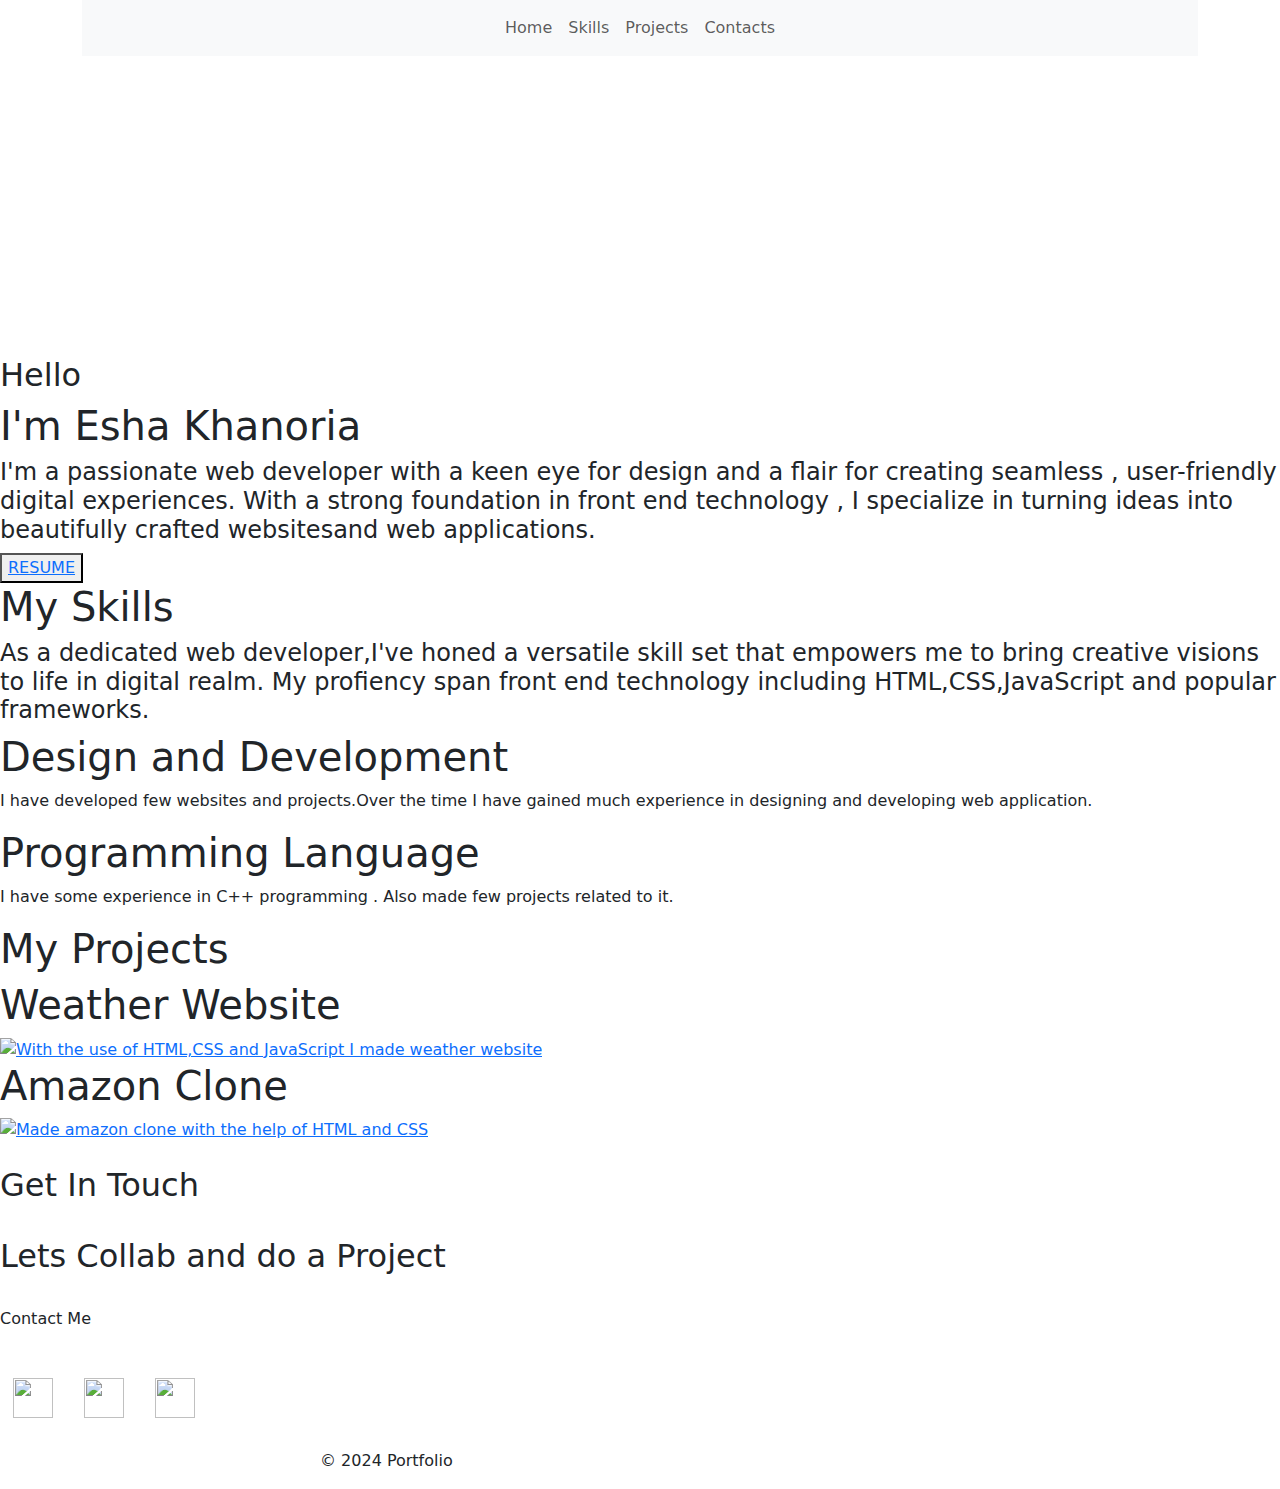
==== index.html @ 710e429c "Add files via upload" ====
<!DOCTYPE html>
<html lang="en">
<head>
    <meta charset="UTF-8">
    <meta name="viewport" content="width=device-width, initial-scale=1.0">
    <title>PORTFOLIO</title>
        <link href="https://cdn.jsdelivr.net/npm/bootstrap@5.3.3/dist/css/bootstrap.min.css" rel="stylesheet"
            integrity="sha384-QWTKZyjpPEjISv5WaRU9OFeRpok6YctnYmDr5pNlyT2bRjXh0JMhjY6hW+ALEwIH" crossorigin="anonymous">
        <link rel="stylesheet" href="style.css">
</head>
<body>
    <header class="header_section">
        <div class="container">
            <nav class="navbar navbar-expand-lg bg-body-tertiary">
                <div class="collapse navbar-collapse" id="navbarSupportedContent">
                    <ul class="navbar-nav mx-auto">
                        <li class="nav-item active">
                            <a class="nav-link" href="index.html">Home</a>
                        </li>
                        <li class="nav-item">
                            <a class="nav-link" href="#page1">Skills</a>
                        </li>
                        <li class="nav-item">
                            <a class="nav-link" href="#page2">Projects</a>
                        </li>
                        <div class="nav-item">
                            <a class="nav-link" href="page3">Contacts</a>
                        </div>
                        
                    </ul>
                </div>
            </nav>
        </div>
    </header>

    <div id="main">
        <div id="page">
            <img src="IMG_20240115_001856_162.jpg" style="padding:150px; border-radius:50%;"alt=""/>
            <div id="text">
                <h2>Hello</h2>
                <h1>I'm Esha Khanoria</h1>
                <h4>
                    I'm a passionate web developer with a keen eye for design and a flair for creating seamless , user-friendly digital experiences. With a strong foundation in front end technology , I specialize in turning ideas into beautifully crafted websitesand web applications.
                </h4>

                <div id="buttons">
                    <button type="button" id="b2">
                        <a href="https://drive.google.com/file/d/1NlX41Z60diKGFQbRW7KsEEZ0YHDkpOVk/view?usp=drive_link">RESUME</a>
                    </button>
                </div>
            </div>
        </div>

            <div id="page1">
                <div id="right">
                    <div id="text1">
                        <h1>My Skills</h1>
                        <h4>
                            As a dedicated web developer,I've honed a versatile skill set that empowers me to bring creative visions to life in digital realm. My profiency span front end technology including HTML,CSS,JavaScript and popular frameworks.
                        </h4>
                    </div>
                </div>
                <div id="left">
                    <div class="box">
                        <h1>Design and Development</h1>
                        <p>
                            I have developed few websites and projects.Over the time I have gained much experience in designing and developing web application.
                        </p>
                    </div>

                    <div class="box">
                        <h1>Programming Language</h1>
                        <p>
                            I have some experience in C++ programming . Also made few projects related to it.
                        </p>
                    </div>
                </div>
            </div>

            <div id="page2">
                <div id="text4">
                    <h1>My Projects</h1>
                </div>
                <div id="project">
                    <div class="projects p1">
                        <div id="text3">
                            <h1>Weather Website</h1>
                        </div>
                        <div id="image">
                            <a href="https://myweather219.netlify.app/">
                                <img src="Screenshot 2024-08-26 000802.png" alt="With the use of HTML,CSS and JavaScript I made weather website "/>
                            </a>
                        </div>
                    </div>
                    <div class="projects p2">
                        <div id="text3">
                            <h1>Amazon Clone</h1>
                        </div>
                        <div id="image">
                            <a href="https://eshakhanoria.github.io/AmazonClone/">
                                <img src="Screenshot 2024-08-26 002322.png" alt="Made amazon clone with the help of HTML and CSS" />
                            </a>
                        </div>
                    </div>
                    
                </div>
            </div>
            <section class="end">
                <div id="page3" class="contact-me">
                    <br>
                    <h2>Get In Touch</h2>
                    <br>
                    <h2 class="collab">Lets Collab and do a Project</h2>
                    <br>
                    <p>Contact Me</p>
                    <br>
                    <a class="btn" href="https://www.eshakhanoria@gmail.com">
                        <img src="gmail logo.jpg" width="40px" height="40px" />
                    </a>

                    <a class="btn" href="https://www.linkedin.com/in/esha-khanoria-168427257/overlay/contact-info/">
                        <img src="linked in logo.jpg" width="40px" height="40px" />
                    </a>

                    <a class="btn" href="https://github.com/eshakhanoria">
                        <img src="github logo.png" width="40px" height="40px" />
                    </a>
                </div>

                <div class="bottom-container">
                    <div style="width:50% ; margin-left:auto; margin-right:auto">
                        <br>
                        <p class="copyright"> &#169 2024 Portfolio</p>
                    </div>
                </div>
            </section>
    </div>
</body>
</html>
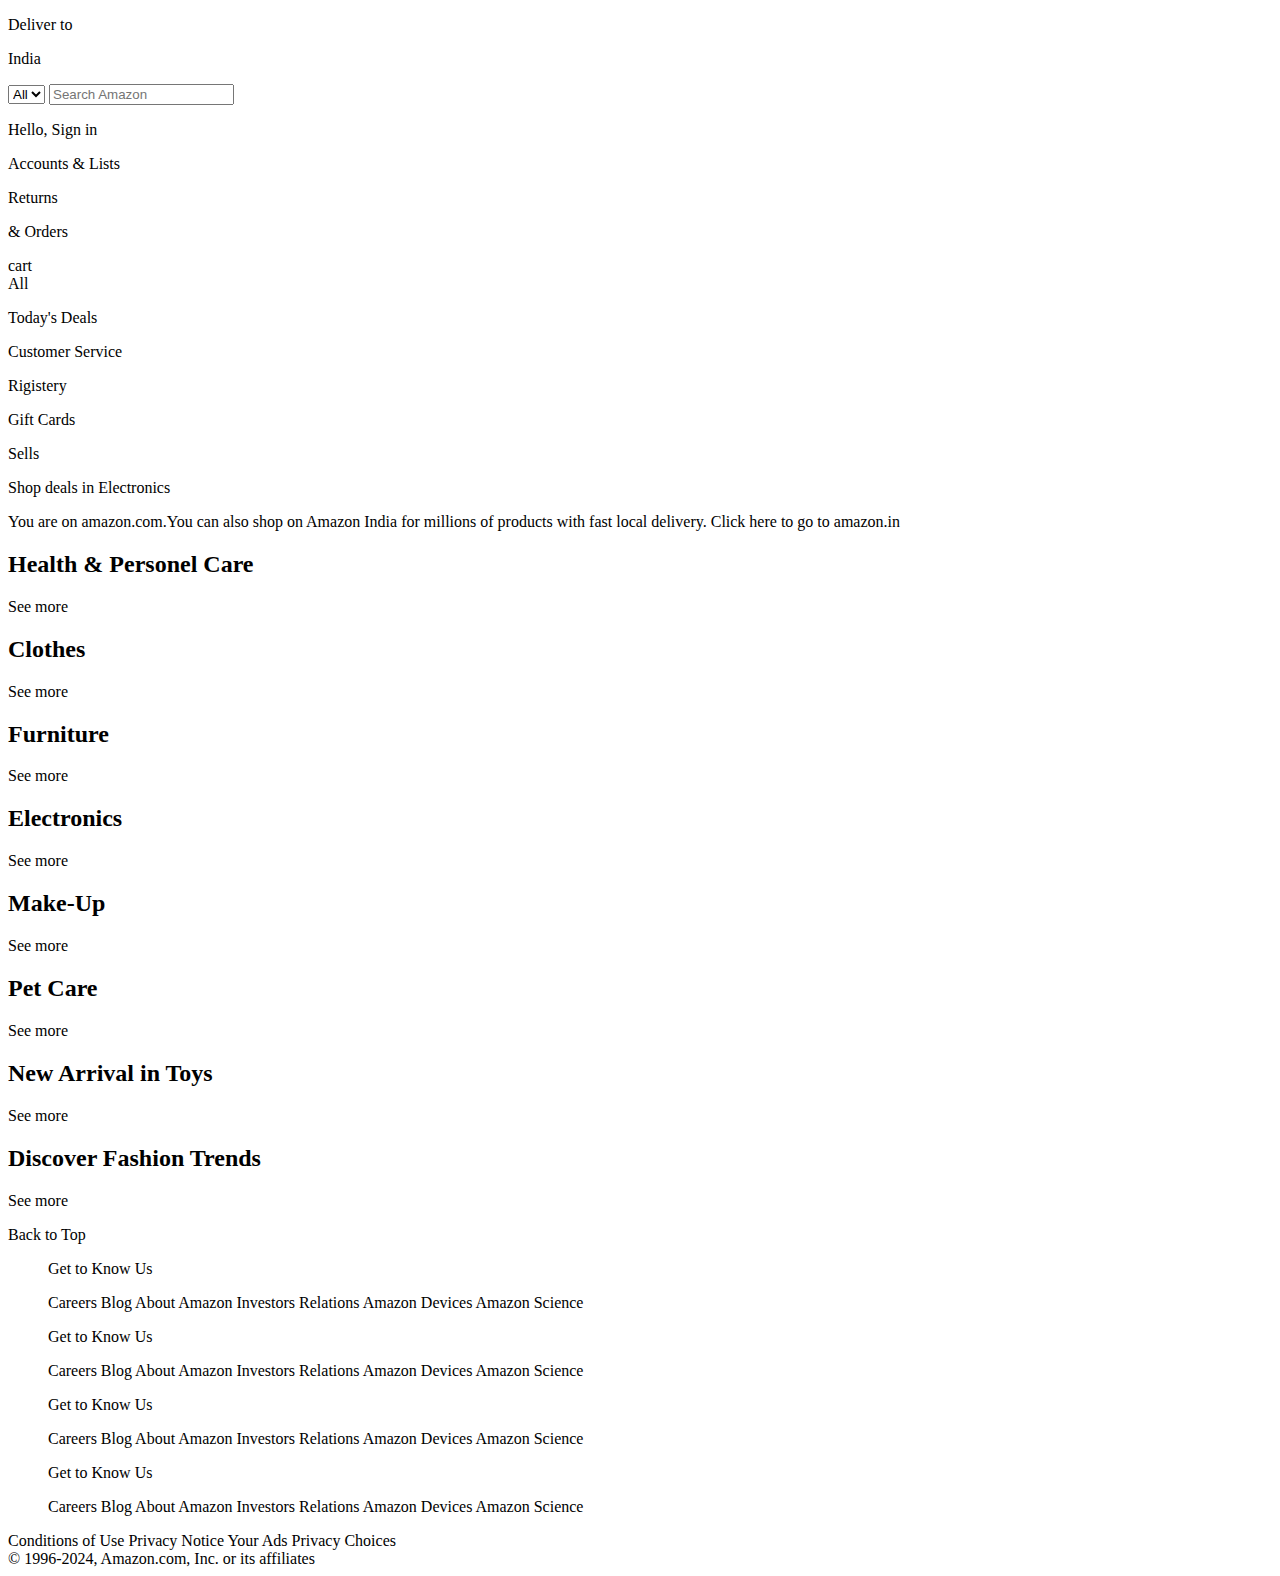
==== commit 77ba8b76: "Add files via upload" ====
--- a/index.html
+++ b/index.html
@@ -1,139 +1,212 @@
 <!DOCTYPE html>
 <html lang="en">
+
 <head>
     <meta charset="UTF-8">
     <meta name="viewport" content="width=device-width, initial-scale=1.0">
-    <title>PORTFOLIO</title>
-        <link href="https://cdn.jsdelivr.net/npm/bootstrap@5.3.3/dist/css/bootstrap.min.css" rel="stylesheet"
-            integrity="sha384-QWTKZyjpPEjISv5WaRU9OFeRpok6YctnYmDr5pNlyT2bRjXh0JMhjY6hW+ALEwIH" crossorigin="anonymous">
-        <link rel="stylesheet" href="style.css">
+    <title>Amazon</title>
+    <link rel="stylesheet" href="https://cdnjs.cloudflare.com/ajax/libs/font-awesome/6.5.2/css/all.min.css"
+        integrity="sha512-SnH5WK+bZxgPHs44uWIX+LLJAJ9/2PkPKZ5QiAj6Ta86w+fsb2TkcmfRyVX3pBnMFcV7oQPJkl9QevSCWr3W6A=="
+        crossorigin="anonymous" referrerpolicy="no-referrer" />
+    <link rel="stylesheet" href="styles.css">
 </head>
+
 <body>
-    <header class="header_section">
-        <div class="container">
-            <nav class="navbar navbar-expand-lg bg-body-tertiary">
-                <div class="collapse navbar-collapse" id="navbarSupportedContent">
-                    <ul class="navbar-nav mx-auto">
-                        <li class="nav-item active">
-                            <a class="nav-link" href="index.html">Home</a>
-                        </li>
-                        <li class="nav-item">
-                            <a class="nav-link" href="#page1">Skills</a>
-                        </li>
-                        <li class="nav-item">
-                            <a class="nav-link" href="#page2">Projects</a>
-                        </li>
-                        <div class="nav-item">
-                            <a class="nav-link" href="page3">Contacts</a>
-                        </div>
-                        
-                    </ul>
+    <header>
+        <div class="navbar">
+            <div class="nav-logo border">
+                <div class="logo"></div>
+            </div>
+            <div class="nav-address border">
+                <p class="add-first">Deliver to</p>
+                <div class="address-icon">
+                    <i class="fa-solid fa-location-dot fa-beat"></i>
+                    <p class="add-second">India</p>
                 </div>
-            </nav>
+            </div>
+            <div class="nav-search ">
+                <select class="search-select">
+                    <option>All</option>
+                </select>
+                <input placeholder="Search Amazon" class="search-input">
+                <div class="search-icon">
+                    <i class="fa-solid fa-magnifying-glass"></i>
+                </div>
+            </div>
+            <div class="nav-signin border">
+                <p><span>Hello, Sign in</span></p>
+                <p>Accounts & Lists</p>
+            </div>
+
+            <div class="nav-return border">
+                <p><span>Returns</span></p>
+                <p> & Orders</p>
+            </div>
+            <div class="nav-cart border">
+                <i class="fa-solid fa-cart-shopping"></i>
+                cart
+            </div>
+        </div>
+
+        <div class="panel">
+            <div class="panel-all">
+                <i class="fa-solid fa-bars"></i>
+                All
+            </div>
+
+            <div class="panel-ops">
+                <p> Today's Deals</p>
+                <p>Customer Service</p>  
+                <p>Rigistery</p> 
+                <p>Gift Cards</p> 
+                <p>Sells</p> 
+            </div>
+
+            <div class="panel-deals">
+                Shop deals in Electronics
+            </div>
+
         </div>
     </header>
-
-    <div id="main">
-        <div id="page">
-            <img src="IMG_20240115_001856_162.jpg" style="padding:150px; border-radius:50%;"alt=""/>
-            <div id="text">
-                <h2>Hello</h2>
-                <h1>I'm Esha Khanoria</h1>
-                <h4>
-                    I'm a passionate web developer with a keen eye for design and a flair for creating seamless , user-friendly digital experiences. With a strong foundation in front end technology , I specialize in turning ideas into beautifully crafted websitesand web applications.
-                </h4>
-
-                <div id="buttons">
-                    <button type="button" id="b2">
-                        <a href="https://drive.google.com/file/d/1NlX41Z60diKGFQbRW7KsEEZ0YHDkpOVk/view?usp=drive_link">RESUME</a>
-                    </button>
-                </div>
-            </div>
-        </div>
-
-            <div id="page1">
-                <div id="right">
-                    <div id="text1">
-                        <h1>My Skills</h1>
-                        <h4>
-                            As a dedicated web developer,I've honed a versatile skill set that empowers me to bring creative visions to life in digital realm. My profiency span front end technology including HTML,CSS,JavaScript and popular frameworks.
-                        </h4>
-                    </div>
-                </div>
-                <div id="left">
-                    <div class="box">
-                        <h1>Design and Development</h1>
-                        <p>
-                            I have developed few websites and projects.Over the time I have gained much experience in designing and developing web application.
-                        </p>
-                    </div>
-
-                    <div class="box">
-                        <h1>Programming Language</h1>
-                        <p>
-                            I have some experience in C++ programming . Also made few projects related to it.
-                        </p>
-                    </div>
-                </div>
-            </div>
-
-            <div id="page2">
-                <div id="text4">
-                    <h1>My Projects</h1>
-                </div>
-                <div id="project">
-                    <div class="projects p1">
-                        <div id="text3">
-                            <h1>Weather Website</h1>
-                        </div>
-                        <div id="image">
-                            <a href="https://myweather219.netlify.app/">
-                                <img src="Screenshot 2024-08-26 000802.png" alt="With the use of HTML,CSS and JavaScript I made weather website "/>
-                            </a>
-                        </div>
-                    </div>
-                    <div class="projects p2">
-                        <div id="text3">
-                            <h1>Amazon Clone</h1>
-                        </div>
-                        <div id="image">
-                            <a href="https://eshakhanoria.github.io/AmazonClone/">
-                                <img src="Screenshot 2024-08-26 002322.png" alt="Made amazon clone with the help of HTML and CSS" />
-                            </a>
-                        </div>
-                    </div>
-                    
-                </div>
-            </div>
-            <section class="end">
-                <div id="page3" class="contact-me">
-                    <br>
-                    <h2>Get In Touch</h2>
-                    <br>
-                    <h2 class="collab">Lets Collab and do a Project</h2>
-                    <br>
-                    <p>Contact Me</p>
-                    <br>
-                    <a class="btn" href="https://www.eshakhanoria@gmail.com">
-                        <img src="gmail logo.jpg" width="40px" height="40px" />
-                    </a>
-
-                    <a class="btn" href="https://www.linkedin.com/in/esha-khanoria-168427257/overlay/contact-info/">
-                        <img src="linked in logo.jpg" width="40px" height="40px" />
-                    </a>
-
-                    <a class="btn" href="https://github.com/eshakhanoria">
-                        <img src="github logo.png" width="40px" height="40px" />
-                    </a>
-                </div>
-
-                <div class="bottom-container">
-                    <div style="width:50% ; margin-left:auto; margin-right:auto">
-                        <br>
-                        <p class="copyright"> &#169 2024 Portfolio</p>
-                    </div>
-                </div>
-            </section>
+    <div class="hero-section">
+        <div class="hero-msg">
+            <p>You are on amazon.com.You can also shop on Amazon India for millions of products with fast local delivery. <a>Click here to go to amazon.in</a></p>
+        </div>
     </div>
+
+    <div class="shop-section">
+        <div class="top-row">
+        <div class="box1 box">
+            <div class="box-content">
+                <h2>Health & Personel Care</h2>
+                <div class="box-image" style="background-image:url('box1_image.jpg')"></div>
+                <p>See more</p>
+            </div>
+        </div>
+        <div class="box2 box">
+            <div class="box-content">
+                <h2>Clothes</h2>
+                <div class="box-image" style="background-image:url('box2_image.jpg')"></div>
+                <p>See more</p>
+            </div>
+        </div>
+        <div class="box3 box">
+            <div class="box-content">
+                <h2>Furniture</h2>
+                <div class="box-image" style="background-image:url('box3_image.jpg')"></div>
+                <p>See more</p>
+            </div>
+        </div>
+        <div class="box4 box">
+            <div class="box-content">
+                <h2>Electronics</h2>
+                <div class="box-image" style="background-image:url('box4_image.jpg')"></div>
+                <p>See more</p>
+            </div>
+        </div>
+        </div>
+        
+        <div class="bottom-row">
+
+        <div class="box5 box">
+            <div class="box-content">
+                <h2>Make-Up</h2>
+                <div class="box-image" style="background-image:url('box5_image.jpg')"></div>
+                <p>See more</p>
+            </div>
+        </div>
+        
+        <div class="box6 box">
+            <div class="box-content">
+                <h2>Pet Care</h2>
+                <div class="box-image" style="background-image:url('box6_image.jpg')"></div>
+                <p>See more</p>
+            </div>
+        </div>
+
+        <div class="box7 box">
+            <div class="box-content">
+                <h2>New Arrival in Toys</h2>
+                <div class="box-image" style="background-image:url('box7_image.jpg')"></div>
+                <p>See more</p>
+            </div>
+        </div>
+
+        <div class="box8 box">
+            <div class="box-content">
+                <h2>Discover Fashion Trends</h2>
+                <div class="box-image" style="background-image:url('box8_image.jpg')"></div>
+                <p>See more</p>
+            </div>
+        </div>
+</div>
+        
+    </div>
+
+    <footer>
+        <div class="foot-panel1">
+            Back to Top
+        </div>
+        
+        <div class="foot-panel2">
+            <ul>
+                <p>Get to Know Us</p>
+                <a>Careers</a>
+                <a>Blog</a>
+                <a>About Amazon</a>
+                <a>Investors Relations</a>
+                <a>Amazon Devices</a>
+                <a>Amazon Science</a>
+            </ul>
+
+            <ul>
+                <p>Get to Know Us</p>
+                <a>Careers</a>
+                <a>Blog</a>
+                <a>About Amazon</a>
+                <a>Investors Relations</a>
+                <a>Amazon Devices</a>
+                <a>Amazon Science</a>
+            </ul>
+
+            <ul>
+                <p>Get to Know Us</p>
+                <a>Careers</a>
+                <a>Blog</a>
+                <a>About Amazon</a>
+                <a>Investors Relations</a>
+                <a>Amazon Devices</a>
+                <a>Amazon Science</a>
+            </ul>
+
+            <ul>
+                <p>Get to Know Us</p>
+                <a>Careers</a>
+                <a>Blog</a>
+                <a>About Amazon</a>
+                <a>Investors Relations</a>
+                <a>Amazon Devices</a>
+                <a>Amazon Science</a>
+            </ul>
+
+        </div>
+
+        <div class="foot-panel3">
+            <div class="logo"></div>
+        </div>
+
+        <div class="foot-panel4">
+            <div class="pages">
+                <a>Conditions of Use</a>
+                <a>Privacy Notice</a>
+                <a>Your Ads Privacy Choices</a>
+            </div>
+
+            <div class="copyright">
+                © 1996-2024, Amazon.com, Inc. or its affiliates
+            </div>
+        </div>
+    </footer>
 </body>
-</html>+
+</html>
